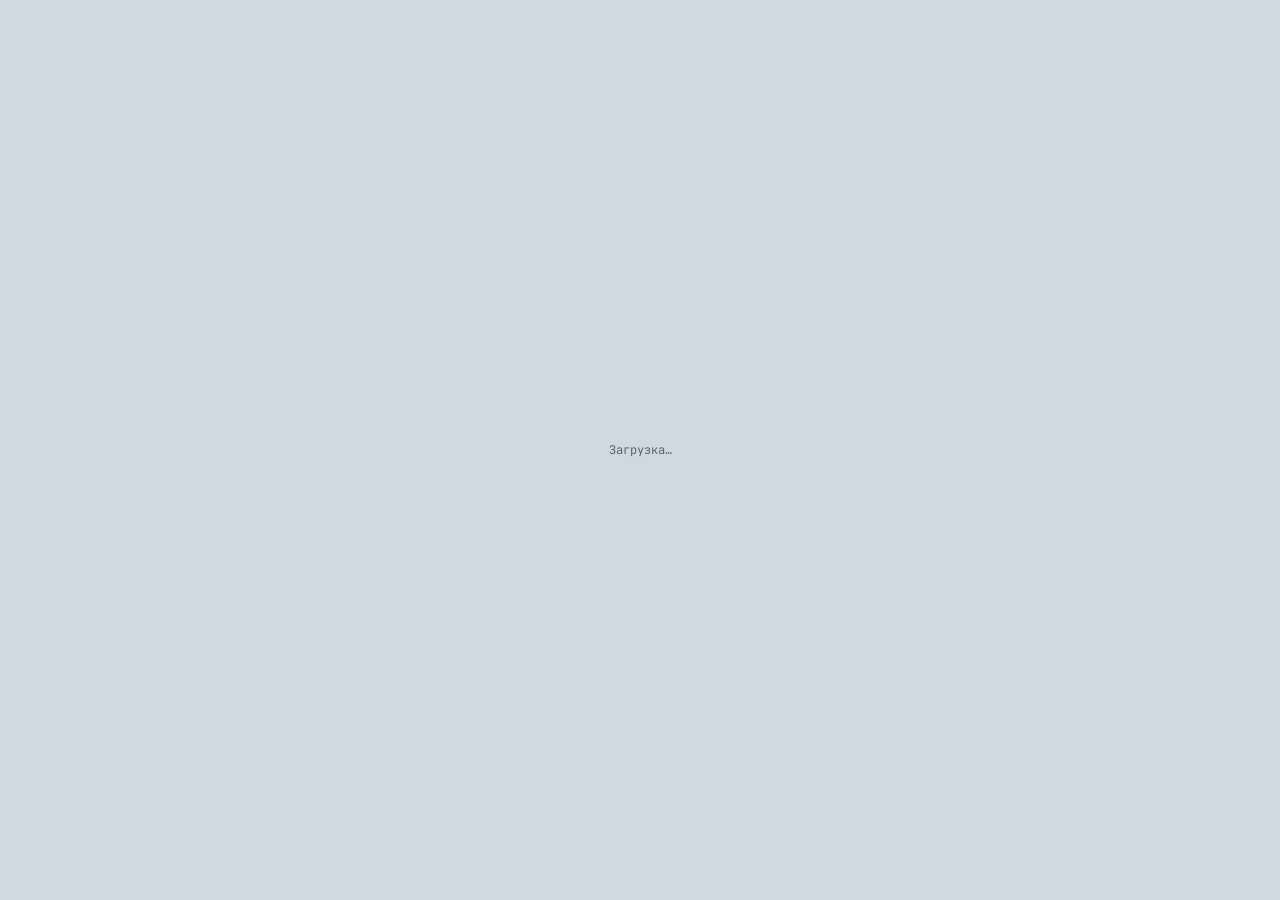
==== admin.html @ 3a91f1a8 "Add files via upload" ====
<!DOCTYPE html>
<html lang="ru">
<head>
<meta charset="UTF-8">
<meta name="viewport" content="width=device-width, initial-scale=1.0">
<title>汉字 · Админ-панель</title>
<link rel="preconnect" href="https://fonts.googleapis.com">
<link rel="preconnect" href="https://fonts.gstatic.com" crossorigin>
<link href="https://fonts.googleapis.com/css2?family=Manrope:wght@400;500;600;700&family=Noto+Serif+SC:wght@400;600;700&family=Noto+Serif:ital,wght@0,400;0,600;1,400&family=JetBrains+Mono:wght@400;500&display=swap" rel="stylesheet"><link rel="stylesheet" href="styles.css">
<script src="https://cdn.jsdelivr.net/npm/@supabase/supabase-js@2/dist/umd/supabase.min.js"></script>
</head>
<body>

<div class="page admin-page" id="appRoot" hidden>
  <div class="top">
    <div class="eyebrow">田字格练习 · Админ-панель</div>
    <div class="account-row">
      <span class="account-email" id="accountEmail"></span>
      <a class="ghost-link" href="index.html">← К тренажёру</a>
      <button class="ghost-link" id="logoutBtn">Выйти</button>
    </div>
  </div>

  <div class="card admin-card">
    <h1 class="admin-title">Пользователи</h1>
    <div id="usersTableWrap">
      <table class="users-table" id="usersTable">
        <thead>
          <tr>
            <th>Пользователь</th>
            <th>Роль</th>
            <th>Пройдено</th>
            <th>Ошибок в среднем</th>
            <th>Частей уроков</th>
            <th>Последняя активность</th>
            <th>Подборка</th>
          </tr>
        </thead>
        <tbody id="usersTableBody"></tbody>
      </table>
      <div class="admin-empty" id="usersEmpty" hidden>Пока нет ни одного пользователя.</div>
    </div>
  </div>
</div>

<div class="admin-loading" id="adminLoading">Загрузка…</div>

<!-- Редактор индивидуальной подборки иероглифов -->
<div class="auth-overlay" id="pickerOverlay" hidden>
  <div class="auth-card picker-card">
    <h2 id="pickerTitle">Подборка для пользователя</h2>
    <p class="picker-hint">Отметьте слова, которые должны быть у этого пользователя. Если ничего не выбрано — будет использован общий список по умолчанию.</p>
    <div class="picker-list" id="pickerList"></div>
    <div class="auth-error" id="pickerError"></div>
    <div class="auth-actions picker-actions">
      <button type="button" class="primary-btn" id="pickerSaveBtn">Сохранить подборку</button>
      <button type="button" class="ghost-btn" id="pickerResetBtn">Сбросить к общему списку</button>
      <button type="button" class="ghost-btn" id="pickerCancelBtn">Отмена</button>
    </div>
  </div>
</div>

<script src="supabase-config.js"></script>
<script src="auth.js"></script>
<script src="lessons.js"></script>
<script src="admin.js"></script>
</body>
</html>
---- styles.css ----
:root{
  --paper:#F3ECDC;
  --paper-deep:#FBF7EC;
  --paper-card:#EFE6CE;
  --ink:#211C16;
  --ink-soft:#6B6152;
  --ink-faint:#A79C87;
  --seal:#B23A2E;
  --seal-dark:#8E2E24;
  --seal-glow:rgba(178,58,46,.35);
  --gold:#A67C3D;
  --grid-line:rgba(178,58,46,.55);
  --grid-line-soft:rgba(178,58,46,.28);
  --user-ink:#2F4858;
  --success:#4C6B4E;
  --success-glow:rgba(76,107,78,.45);
  --shadow: 0 24px 60px -30px rgba(33,28,22,.55);
}

*{box-sizing:border-box;}

body{
  margin:0;
  min-height:100vh;
  background:
    radial-gradient(ellipse at top, rgba(178,58,46,.05), transparent 55%),
    var(--paper);
  color:var(--ink);
  font-family:'Noto Serif', serif;
  display:flex;
  justify-content:center;
  padding:40px 16px 60px;
}

.page{width:100%;max-width:640px;}

.top{margin-bottom:22px;}

.account-row{
  display:flex;
  align-items:center;
  justify-content:center;
  gap:14px;
  margin-bottom:10px;
  font-family:'JetBrains Mono', monospace;
  font-size:11px;
}
.account-email{color:var(--ink-faint);}
.ghost-link{
  background:none;
  border:none;
  color:var(--seal);
  cursor:pointer;
  font-family:inherit;
  font-size:inherit;
  text-decoration:none;
  padding:0;
}
.ghost-link:hover{text-decoration:underline;}

.auth-overlay{
  position:fixed;inset:0;
  background:
    radial-gradient(ellipse at top, rgba(178,58,46,.05), transparent 55%),
    var(--paper);
  display:flex;align-items:center;justify-content:center;
  padding:20px;
  z-index:20;
}
.auth-overlay[hidden]{display:none;}
.auth-card{
  background:var(--paper-card);
  border:1px solid rgba(178,58,46,.18);
  border-radius:8px;
  box-shadow:var(--shadow);
  padding:40px 34px;
  text-align:center;
  max-width:340px;
  width:100%;
}
.auth-card h2{
  font-family:'Noto Serif SC', serif;
  font-size:20px;
  margin:0 0 22px;
}
.auth-card form{display:flex;flex-direction:column;gap:12px;}
.auth-card input{
  font-family:'Noto Serif', serif;
  font-size:15px;
  padding:11px 13px;
  border:1px solid var(--ink-faint);
  border-radius:5px;
  background:var(--paper-deep);
  color:var(--ink);
}
.auth-card input:focus-visible{outline:2px solid var(--gold);outline-offset:1px;}
.auth-error{
  font-family:'JetBrains Mono', monospace;
  font-size:11px;
  color:var(--seal-dark);
  min-height:14px;
  text-align:left;
}
.auth-actions{display:flex;flex-direction:column;gap:10px;margin-top:4px;}
.auth-actions .ghost-btn{border:none;}

.eyebrow{
  font-family:'JetBrains Mono', monospace;
  font-size:11px;
  letter-spacing:.14em;
  text-transform:uppercase;
  color:var(--seal);
  text-align:center;
  margin-bottom:10px;
  font-weight:500;
}

.progress-bar{
  height:3px;
  background:rgba(178,58,46,.15);
  border-radius:3px;
  overflow:hidden;
  margin-bottom:8px;
}
.progress-fill{
  height:100%;
  width:10%;
  background:var(--seal);
  transition:width .5s ease;
}

.word-counter{
  font-family:'JetBrains Mono', monospace;
  font-size:11px;
  color:var(--ink-faint);
  text-align:center;
  letter-spacing:.05em;
}

.card{
  background:var(--paper-card);
  border:1px solid rgba(178,58,46,.18);
  border-radius:8px;
  box-shadow:var(--shadow);
  padding:36px 32px 30px;
}

@media (prefers-reduced-motion: no-preference){
  .card{animation:riseIn .5s ease both;}
}
@keyframes riseIn{from{opacity:0;transform:translateY(10px);}to{opacity:1;transform:none;}}

.word-row{
  display:flex;
  align-items:center;
  justify-content:center;
  gap:16px;
  margin-bottom:6px;
}

.pinyin{
  font-family:'Noto Serif SC', serif;
  font-size:clamp(30px,7vw,40px);
  font-weight:600;
  letter-spacing:.01em;
}

.seal-btn{
  width:42px;height:42px;
  border-radius:50%;
  border:none;
  background:var(--seal);
  color:var(--paper-deep);
  display:flex;align-items:center;justify-content:center;
  cursor:pointer;
  transform:rotate(-6deg);
  box-shadow:0 6px 14px -6px var(--seal-glow), inset 0 0 0 1px rgba(255,255,255,.15);
  transition:transform .15s ease, box-shadow .15s ease;
  flex-shrink:0;
}
.seal-btn:hover{transform:rotate(0deg) scale(1.06);}
.seal-btn:active{transform:rotate(-2deg) scale(.96);}
.seal-btn svg{width:19px;height:19px;}

.translation{
  text-align:center;
  font-style:italic;
  color:var(--ink-soft);
  font-size:17px;
  margin-bottom:22px;
}

.chars-row{
  display:flex;
  justify-content:center;
  align-items:center;
  gap:12px;
  margin-bottom:26px;
}
.char-thumb{
  width:40px;height:40px;
  border-radius:6px;
  display:flex;align-items:center;justify-content:center;
  font-family:'Noto Serif SC', serif;
  font-size:20px;
  color:var(--ink-faint);
  background:rgba(178,58,46,.06);
  border:1px solid transparent;
  position:relative;
  transition:all .25s ease;
}
.char-thumb.active{
  width:68px;height:68px;
  font-size:38px;
  color:var(--ink);
  border-color:var(--seal);
  background:var(--paper-deep);
}
.char-thumb.done{
  color:var(--success);
  background:rgba(76,107,78,.1);
  border-color:var(--success);
}
.char-thumb.done::after{
  content:'✓';
  position:absolute;
  bottom:-4px;right:-4px;
  font-family:'JetBrains Mono', monospace;
  font-size:11px;
  background:var(--success);
  color:var(--paper-deep);
  width:17px;height:17px;
  border-radius:50%;
  display:flex;align-items:center;justify-content:center;
}
.chars-row.concealed{
  visibility:hidden;
}

.practice-area{display:flex;flex-direction:column;align-items:center;}

.grid-wrap{
  position:relative;
  width:260px;height:260px;
  background:var(--paper-deep);
  border:1.5px solid var(--grid-line);
  border-radius:6px;
  overflow:hidden;
  transition:box-shadow .2s ease;
}
.grid-wrap.mistake{box-shadow:0 0 0 4px rgba(178,58,46,.4);}
.grid-wrap.success{box-shadow:0 0 0 4px var(--success-glow);}
@media (prefers-reduced-motion: no-preference){
  .grid-wrap.mistake{animation:shake .28s ease;}
}
@keyframes shake{
  0%,100%{transform:translateX(0);}
  25%{transform:translateX(-4px);}
  75%{transform:translateX(4px);}
}

.tianzige{position:absolute;inset:0;width:100%;height:100%;pointer-events:none;}
.writer-target{position:absolute;inset:0;}

.attempt-row{
  margin-top:18px;
  display:flex;
  flex-direction:column;
  align-items:center;
  gap:8px;
}
.attempt-dots{display:flex;gap:9px;}
.dot{
  width:9px;height:9px;
  border-radius:50%;
  border:1.5px solid var(--ink-faint);
  transition:all .25s ease;
}
.dot.filled{background:var(--success);border-color:var(--success);}
.dot.current{
  border-color:var(--seal);
  box-shadow:0 0 0 3px rgba(178,58,46,.18);
}

.attempt-label{
  font-family:'JetBrains Mono', monospace;
  font-size:12px;
  color:var(--ink-soft);
  letter-spacing:.02em;
  text-align:center;
  min-height:16px;
}
.mistakes-label{
  font-family:'JetBrains Mono', monospace;
  font-size:11px;
  color:var(--seal-dark);
  min-height:14px;
  margin-top:2px;
}

.controls{
  display:flex;
  justify-content:center;
  gap:12px;
  margin-top:26px;
  flex-wrap:wrap;
}

button{font-family:inherit;}

.ghost-btn, .primary-btn{
  font-family:'JetBrains Mono', monospace;
  font-size:12px;
  letter-spacing:.03em;
  padding:11px 18px;
  border-radius:5px;
  cursor:pointer;
  transition:all .15s ease;
}
.ghost-btn{
  background:transparent;
  border:1px solid var(--ink-faint);
  color:var(--ink-soft);
}
.ghost-btn:hover{border-color:var(--ink);color:var(--ink);}
.ghost-btn:disabled{opacity:.35;cursor:not-allowed;}

.primary-btn{
  background:var(--ink);
  border:1px solid var(--ink);
  color:var(--paper-deep);
}
.primary-btn:hover:not(:disabled){background:var(--seal);border-color:var(--seal);}
.primary-btn:disabled{opacity:.3;cursor:not-allowed;}

button:focus-visible{outline:2px solid var(--gold);outline-offset:2px;}

.done-overlay{
  position:fixed;inset:0;
  background:rgba(33,28,22,.55);
  display:flex;align-items:center;justify-content:center;
  padding:20px;
  z-index:10;
}
.done-overlay[hidden]{
  display:none;
}
.done-card{
  background:var(--paper-card);
  border-radius:8px;
  padding:40px 32px;
  text-align:center;
  max-width:360px;
  box-shadow:var(--shadow);
}
.done-seal{
  width:64px;height:64px;
  margin:0 auto 18px;
  border-radius:50%;
  background:var(--seal);
  color:var(--paper-deep);
  font-family:'Noto Serif SC', serif;
  font-size:30px;
  display:flex;align-items:center;justify-content:center;
  transform:rotate(-6deg);
}
.done-card h2{margin:0 0 10px;font-family:'Noto Serif SC', serif;font-size:22px;}
.done-card p{color:var(--ink-soft);font-size:14px;margin:0 0 22px;line-height:1.5;}

@media (max-width:480px){
  .card{padding:26px 18px 24px;}
  .grid-wrap{width:220px;height:220px;}
}

/* ===================== Админ-панель ===================== */

.admin-loading{
  position:fixed;inset:0;
  display:flex;align-items:center;justify-content:center;
  font-family:'JetBrains Mono', monospace;
  font-size:12px;
  color:var(--ink-soft);
}
.admin-loading[hidden]{
display:none;
}

.admin-card{max-width:100%;}
.admin-title{
  font-family:'Noto Serif SC', serif;
  font-size:22px;
  margin:0 0 20px;
}

.users-table{
  width:100%;
  border-collapse:collapse;
  font-size:13px;
}
.users-table th{
  font-family:'JetBrains Mono', monospace;
  font-size:10px;
  letter-spacing:.05em;
  text-transform:uppercase;
  color:var(--ink-faint);
  text-align:left;
  padding:8px 10px;
  border-bottom:1px solid rgba(178,58,46,.2);
}
.users-table td{
  padding:10px;
  border-bottom:1px solid rgba(178,58,46,.1);
  vertical-align:middle;
}
.users-table tr:last-child td{border-bottom:none;}

.role-badge{
  font-family:'JetBrains Mono', monospace;
  font-size:10px;
  padding:3px 8px;
  border-radius:10px;
  background:rgba(178,58,46,.08);
  color:var(--ink-soft);
}
.role-badge.role-admin{
  background:var(--seal);
  color:var(--paper-deep);
}

.admin-empty{
  text-align:center;
  color:var(--ink-faint);
  font-family:'JetBrains Mono', monospace;
  font-size:12px;
  padding:30px 0;
}

.picker-card{max-width:440px;text-align:left;}
.picker-card h2{font-size:18px;}
.picker-hint{
  color:var(--ink-soft);
  font-size:13px;
  margin:-10px 0 16px;
}
.picker-list{
  max-height:320px;
  overflow-y:auto;
  border:1px solid rgba(178,58,46,.15);
  border-radius:6px;
  margin-bottom:6px;
}
.picker-item{
  display:flex;
  align-items:center;
  gap:10px;
  padding:9px 12px;
  border-bottom:1px solid rgba(178,58,46,.08);
  cursor:pointer;
  font-size:13px;
}
.picker-item:last-child{border-bottom:none;}
.picker-item:hover{background:rgba(178,58,46,.05);}
.picker-hanzi{
  font-family:'Noto Serif SC', serif;
  font-size:18px;
  width:44px;
  flex-shrink:0;
}
.picker-pinyin{color:var(--ink-soft);width:80px;flex-shrink:0;}
.picker-translation{color:var(--ink-faint);font-style:italic;}
.picker-actions{margin-top:14px;}

/* Широкая страница для админки */
.admin-page{max-width:980px;}

/* Если экран узкий, таблица прокручивается внутри карточки, а не ломает вёрстку */
#usersTableWrap{overflow-x:auto;}

.users-table{min-width:720px;}
.users-table td:first-child{word-break:break-all;}

/* Кнопка компактнее и не переносится на две строки */
.picker-open-btn{
  white-space:nowrap;
  padding:7px 12px;
}

/* ===================== Экран уроков ===================== */

.lessons-card{max-width:100%;}
.lesson-block{
  padding:16px 0;
  border-bottom:1px solid rgba(178,58,46,.12);
}
.lesson-block:last-child{border-bottom:none;}
.lesson-heading{
  font-family:'Noto Serif SC', serif;
  font-size:16px;
  margin-bottom:10px;
}
.lesson-parts-row{
  display:flex;
  flex-wrap:wrap;
  gap:10px;
}
.lesson-part-btn.done{
  border-color:var(--success);
  color:var(--success);
  background:rgba(76,107,78,.08);
}

/* ===================== Новый дизайн тренажёра ===================== */
:root{
  --paper:#D0D8E0;
  --paper-deep:#E9ECF1;
  --paper-card:#E0E4EB;
  --ink:#16181D;
  --ink-soft:#5B6270;
  --ink-faint:#9097A3;
  --seal:#3F4757;
  --seal-dark:#2B313D;
  --seal-glow:rgba(63,71,87,.35);
  --gold:#6B7A99;
}

body{
  background:var(--paper);
  font-family:'Manrope', system-ui, sans-serif;
  padding:16px 12px 40px;
}

.card{
  border:none;
  border-radius:28px;
  box-shadow:0 10px 30px -18px rgba(22,24,29,.35);
  padding:26px 22px 24px;
}
@media (max-width:480px){ .card{padding:22px 16px 20px;} }

/* Ошибки остаются красными, несмотря на новую палитру */
.auth-error, .mistakes-label{color:#B23A2E;}

/* Сегментированный прогресс */
.segments{display:flex;gap:5px;margin-bottom:8px;}
.segment{
  flex:1;height:7px;border-radius:4px;
  background:rgba(22,24,29,.08);
  transition:background .3s ease;
}
.segment.done{background:rgba(22,24,29,.2);}
.segment.current{background:rgba(22,24,29,.4);}

.word-counter, .attempt-label, .mistakes-label{
  font-family:'Manrope', system-ui, sans-serif;
}
.word-counter{margin-bottom:12px;}

/* Заголовок задания */
.task-title{
  text-align:center;
  font-size:17px;
  font-weight:500;
  margin:2px 0 24px;
}

/* Блок слева: образец, перевод, пиньинь */
.word-info{text-align:left;margin-bottom:20px;}
.chars-row{justify-content:flex-start;margin-bottom:10px;gap:8px;}
.char-thumb{width:36px;height:36px;font-size:18px;}
.char-thumb.active{width:56px;height:56px;font-size:32px;}
.translation{
  text-align:left;
  font-style:normal;
  font-weight:600;
  font-size:22px;
  color:var(--ink);
  margin:0 0 2px;
}
.word-row{justify-content:flex-start;gap:10px;margin:0;}
.pinyin{
  font-family:'Manrope', system-ui, sans-serif;
  font-size:20px;
  font-weight:500;
  color:var(--ink-faint);
}
.seal-btn{
  width:32px;height:32px;
  transform:none;
  background:var(--ink-soft);
  box-shadow:none;
}
.seal-btn:hover{transform:scale(1.08);background:var(--ink);}
.seal-btn svg{width:16px;height:16px;}

/* Большая сетка из точек, без рамки */
.grid-wrap{
  width:100%;
  max-width:420px;
  height:auto;
  aspect-ratio:1 / 1;
  background:transparent;
  border:none;
  border-radius:16px;
  overflow:visible;
}
.tianzige line{
  stroke:rgba(22,24,29,.45);
  stroke-width:1.8;
  stroke-dasharray:.1 6;
  stroke-linecap:round;
  vector-effect:non-scaling-stroke;
}

/* Кнопки-«таблетки» */
.ghost-btn, .primary-btn{
  border-radius:999px;
  padding:12px 22px;
  font-family:'Manrope', system-ui, sans-serif;
  font-size:13px;
  font-weight:600;
  letter-spacing:0;
}
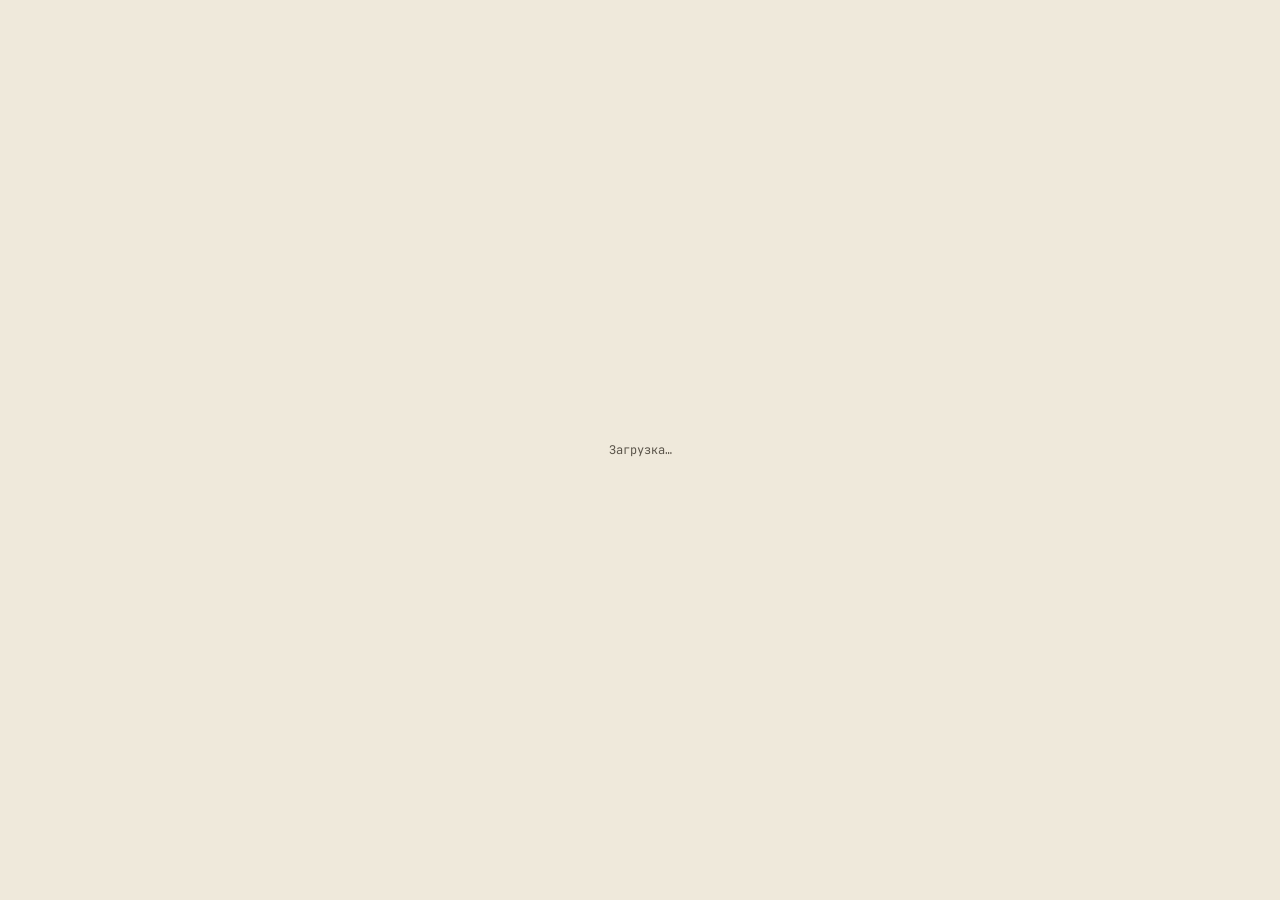
==== commit 82ab0344: "Add files via upload" ====
--- a/admin.html
+++ b/admin.html
@@ -49,12 +49,27 @@
 <div class="auth-overlay" id="pickerOverlay" hidden>
   <div class="auth-card picker-card">
     <h2 id="pickerTitle">Подборка для пользователя</h2>
-    <p class="picker-hint">Отметьте слова, которые должны быть у этого пользователя. Если ничего не выбрано — будет использован общий список по умолчанию.</p>
+    <p class="picker-hint">Отметьте слова для этого ученика. Если снять все флажки и нажать «Сохранить», у него будет общий список (учебники HSK).</p>
+    <input type="search" id="pickerSearch" class="picker-search" placeholder="Поиск: иероглиф, пиньинь или перевод" autocomplete="off">
+      <details class="picker-add" id="pickerAdd">
+        <summary>+ Добавить своё слово</summary>
+        <div class="picker-add-fields">
+          <div class="picker-add-row">
+            <input type="text" id="addHanzi" placeholder="Иероглифы, например 你好" maxlength="20" autocomplete="off">
+            <button type="button" class="ghost-btn" id="lookupBtn">Найти</button>
+          </div>
+          <input type="text" id="addPinyin" placeholder="Пиньинь (подставится сам)" maxlength="60" autocomplete="off">
+          <input type="text" id="addTranslation" placeholder="Перевод (подставится сам)" maxlength="100" autocomplete="off">
+          <div class="picker-suggestions" id="addSuggestions" hidden></div>
+          <button type="button" class="ghost-btn" id="addWordBtn">Добавить в подборку</button>
+        </div>
+      </details>
     <div class="picker-list" id="pickerList"></div>
+    <div class="picker-no-results" id="pickerNoResults" hidden>Ничего не найдено</div>
     <div class="auth-error" id="pickerError"></div>
     <div class="auth-actions picker-actions">
       <button type="button" class="primary-btn" id="pickerSaveBtn">Сохранить подборку</button>
-      <button type="button" class="ghost-btn" id="pickerResetBtn">Сбросить к общему списку</button>
+      <button type="button" class="ghost-btn" id="pickerResetBtn">Очистить выбор</button>
       <button type="button" class="ghost-btn" id="pickerCancelBtn">Отмена</button>
     </div>
   </div>
@@ -63,6 +78,7 @@
 <script src="supabase-config.js"></script>
 <script src="auth.js"></script>
 <script src="lessons.js"></script>
+<script src="https://cdn.jsdelivr.net/npm/pinyin-pro@3.18.2/dist/index.js"></script>
 <script src="admin.js"></script>
 </body>
 </html>
--- a/styles.css
+++ b/styles.css
@@ -620,3 +620,187 @@
   font-weight:600;
   letter-spacing:0;
 }
+
+.auth-name-fields{
+  display:flex;
+  flex-direction:column;
+  gap:12px;
+  width:100%;
+}
+.auth-name-fields[hidden]{display:none;}
+
+/* Все поля формы одной ширины */
+.auth-card input{
+  width:100%;
+  box-sizing:border-box;
+}
+
+/* ===================== Учебники ===================== */
+#lessonsRoot .ghost-link{margin-bottom:10px;}
+
+.books-grid{
+  display:grid;
+  grid-template-columns:repeat(auto-fill, minmax(150px, 1fr));
+  gap:12px;
+}
+.book-card{
+  display:flex;
+  flex-direction:column;
+  align-items:flex-start;
+  gap:6px;
+  padding:18px 16px;
+  background:var(--paper-deep);
+  border:1px solid rgba(22,24,29,.1);
+  border-radius:18px;
+  cursor:pointer;
+  text-align:left;
+  color:var(--ink);
+  transition:transform .15s ease, box-shadow .15s ease;
+}
+.book-card:hover:not(:disabled){
+  transform:translateY(-2px);
+  box-shadow:0 8px 18px -12px rgba(22,24,29,.5);
+}
+.book-card:disabled{opacity:.45;cursor:not-allowed;}
+.book-title{font-size:20px;font-weight:700;}
+.book-meta{font-size:12px;color:var(--ink-soft);}
+.book-progress{
+  display:block;
+  width:100%;
+  height:5px;
+  margin-top:6px;
+  border-radius:3px;
+  background:rgba(22,24,29,.1);
+  overflow:hidden;
+}
+.book-progress span{display:block;height:100%;background:var(--success);}
+
+.lesson-words{
+  display:flex;
+  flex-wrap:wrap;
+  gap:6px;
+  margin-bottom:12px;
+}
+.lesson-word{
+  font-size:12px;
+  color:var(--ink-soft);
+  background:rgba(22,24,29,.06);
+  padding:4px 10px;
+  border-radius:999px;
+}
+.lesson-word b{
+  font-family:'Noto Serif SC', serif;
+  font-size:14px;
+  color:var(--ink);
+}
+
+/* Группировка в окне подборки */
+.picker-book{
+  position:sticky;
+  top:0;
+  z-index:1;
+  padding:8px 12px;
+  background:var(--paper-card);
+  font-size:12px;
+  font-weight:700;
+  letter-spacing:.05em;
+  text-transform:uppercase;
+  color:var(--ink-soft);
+  border-bottom:1px solid rgba(22,24,29,.12);
+}
+.picker-lesson{
+  display:flex;
+  align-items:center;
+  gap:10px;
+  padding:8px 12px;
+  background:rgba(22,24,29,.05);
+  font-size:12px;
+  font-weight:600;
+  cursor:pointer;
+}
+
+.done-actions{
+  display:flex;gap:10px;justify-content:center;flex-wrap:wrap;
+}
+
+/* Окно подборки: флажки не растягиваются, столбцы выровнены сеткой */
+.auth-card input[type="checkbox"]{
+  width:18px;
+  height:18px;
+  flex:0 0 18px;
+  padding:0;
+  margin:0;
+}
+
+.picker-card{max-width:520px;}
+
+.picker-item{
+  display:grid;
+  grid-template-columns:20px 110px 120px 1fr;
+  align-items:center;
+  column-gap:10px;
+}
+.picker-hanzi{width:auto;white-space:nowrap;}
+.picker-pinyin{width:auto;}
+.picker-translation{text-align:left;}
+
+@media (max-width:480px){
+  .picker-card{padding:28px 16px;}
+  .picker-item{grid-template-columns:20px 84px 90px 1fr;}
+}
+
+/* Поиск в окне подборки */
+.picker-search{margin-bottom:10px;}
+.picker-no-results{
+  text-align:center;
+  color:var(--ink-faint);
+  font-size:13px;
+  padding:14px 0 4px;
+}
+.picker-no-results[hidden],
+.picker-item[hidden],
+.picker-lesson-group[hidden],
+.picker-book-group[hidden]{display:none;}
+
+/* Озвучка временно отключена: чтобы вернуть, удалите это правило */
+#audioBtn{display:none;}
+
+:root{
+  --paper:#EFE9DB;
+  --paper-deep:#F7F3E8;
+  --paper-card:#E9E2D0;
+  --ink:#2B2824;
+  --ink-soft:#5A544A;
+  --ink-faint:#857E71;
+}
+
+/* Добавление своих слов */
+.picker-add{margin-bottom:10px; font-size: 13px;}
+.picker-add summary{
+  cursor: pointer;
+  color:var(--seal);
+  font-weight: 600;
+  padding: 4px 0;
+}
+.picker-add-fields{
+  display:flex;
+  flex-direction:column;
+  gap:8px;
+  margin-top:8px;
+}
+.picker-add-fields .ghost-btn{align-self:flex-start;}
+
+.picker-add-row{display:flex;gap:8px;}
+.picker-add-row input{flex:1;min-width:0;}
+.picker-suggestions{display:flex;flex-wrap:wrap;gap:6px;}
+.picker-suggestion{
+  font-family:inherit;
+  font-size:12px;
+  padding:4px 10px;
+  border-radius:999px;
+  border:1px solid var(--ink-faint);
+  background:transparent;
+  color:var(--ink-soft);
+  cursor:pointer;
+}
+.picker-suggestion:hover{border-color:var(--ink);color:var(--ink);}
